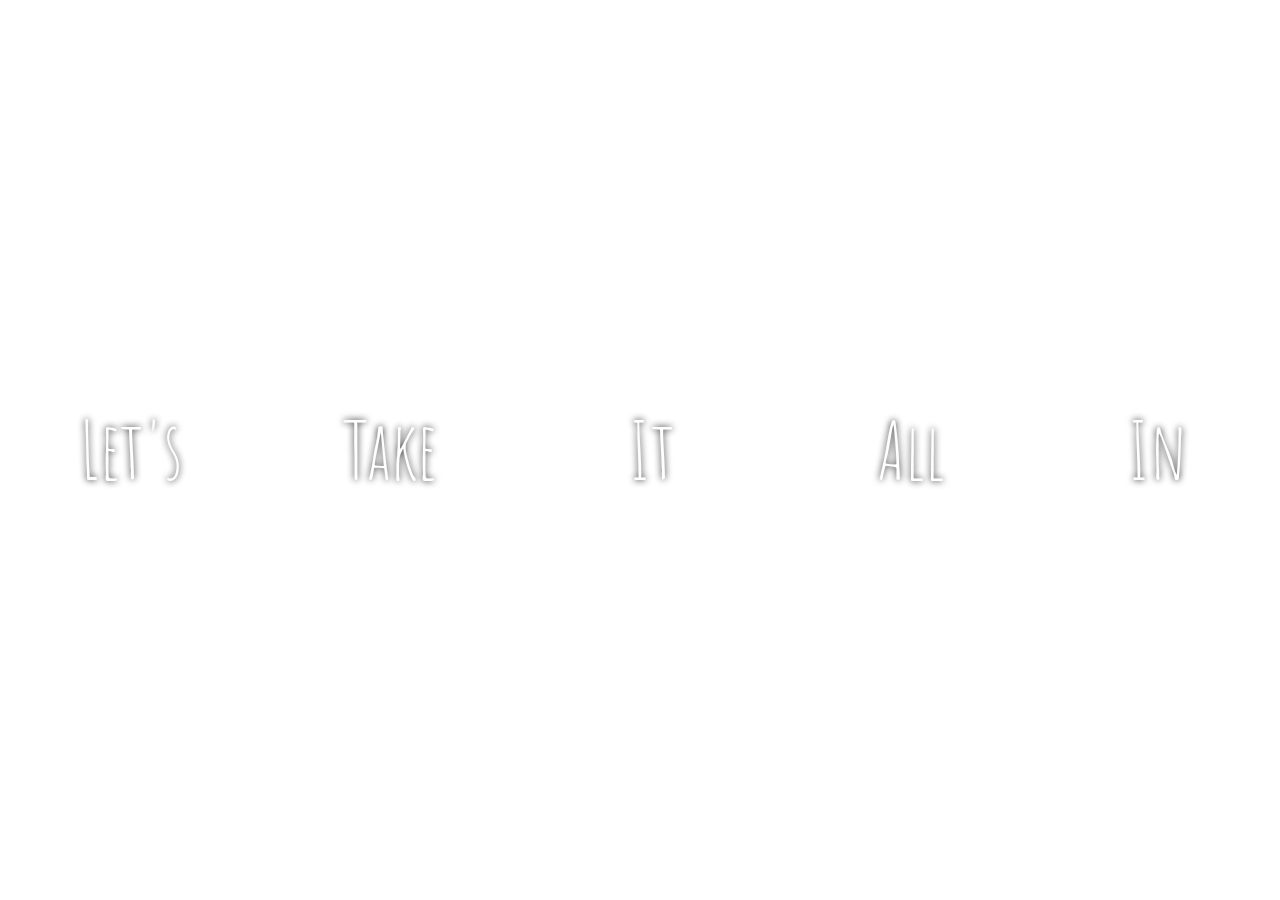
==== day4/index.html @ b783152a "Add day4" ====
<!DOCTYPE html>
<html lang="en">
<head>
    <meta charset="UTF-8">
    <title>Day 4 | Flex Panels Image Gallery</title>
    <link rel="stylesheet" href="style.css">
</head>
<body>
    <div id="panels">
        <div class="panel panel1">
            <p>Hey</p>
            <p>Let's</p>
            <p>Dance</p>
        </div>
        <div class="panel panel2">
            <p>Give</p>
            <p>Take</p>
            <p>Receive</p>
        </div>
        <div class="panel panel3">
            <p>Experience</p>
            <p>It</p>
            <p>Today</p>
        </div>
        <div class="panel panel4">
            <p>Give</p>
            <p>All</p>
            <p>You can</p>
        </div>
        <div class="panel panel5">
            <p>Life</p>
            <p>In</p>
            <p>Motion</p>
        </div>
    </div>
    <script src="script.js"></script>
</body>
</html>
---- day4/style.css ----
@import url("https://fonts.googleapis.com/css?family=Amatic+SC");
* {
  margin: 0;
  padding: 0;
  border: 0; }

#panels {
  display: flex;
  flex-flow: row wrap;
  width: 100%; }

.panel {
  background-position: center;
  background-size: cover;
  height: 100vh;
  flex-grow: 1;
  display: flex;
  flex-flow: column wrap;
  justify-content: center;
  align-items: center;
  transition: flex 0.5s;
  font-size: 20px;
  overflow: hidden; }
  .panel p {
    flex-grow: 1;
    display: flex;
    flex-flow: row nowrap;
    align-items: center;
    font-family: 'Amatic SC', cursive;
    font-size: 2em;
    color: white;
    text-shadow: 0 0 7px black;
    transition: transform 0.5s, font-size 0.7s; }
    .panel p:first-child {
      transform: translateY(-100%); }
    .panel p:nth-child(2) {
      font-size: 4em; }
    .panel p:last-child {
      transform: translateY(100%); }

.open {
  flex-grow: 4;
  font-size: 40px; }

.active p:first-child, .active p:last-child {
  transform: translateY(0); }

.panel1 {
  background-image: url(https://source.unsplash.com/gYl-UtwNg_I/1500x1500); }

.panel2 {
  background-image: url(https://source.unsplash.com/1CD3fd8kHnE/1500x1500); }

.panel3 {
  background-image: url(https://images.unsplash.com/photo-1465188162913-8fb5709d6d57?ixlib=rb-0.3.5&q=80&fm=jpg&crop=faces&cs=tinysrgb&w=1500&h=1500&fit=crop&s=967e8a713a4e395260793fc8c802901d); }

.panel4 {
  background-image: url(https://source.unsplash.com/ITjiVXcwVng/1500x1500); }

.panel5 {
  background-image: url(https://source.unsplash.com/3MNzGlQM7qs/1500x1500); }

/*# sourceMappingURL=style.css.map */
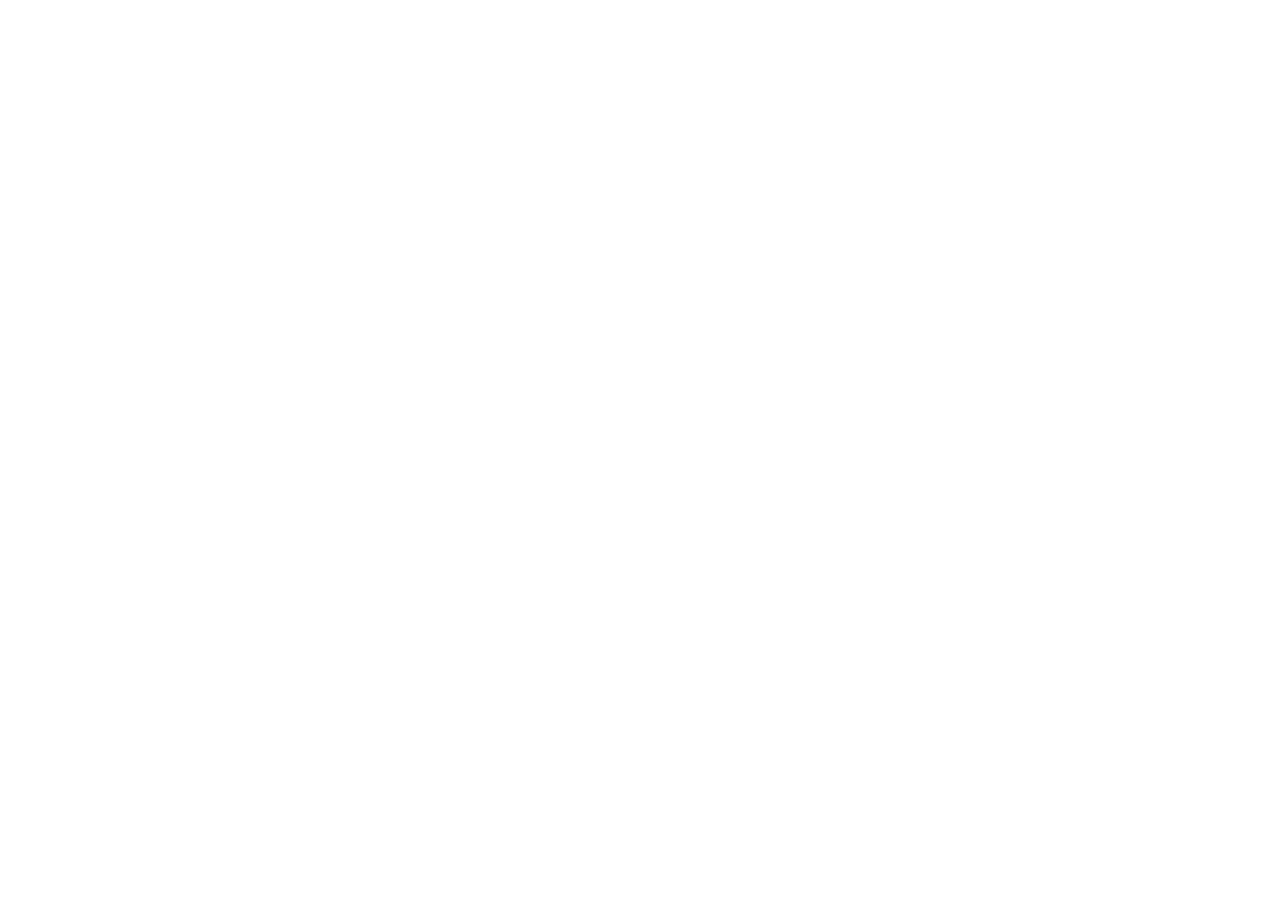
==== commit 52f7b4ac: "Repair folder structure" ====
--- a/day4/index.html
+++ b/day4/index.html
@@ -2,37 +2,96 @@
 <html lang="en">
 <head>
     <meta charset="UTF-8">
-    <title>Day 4 | Flex Panels Image Gallery</title>
-    <link rel="stylesheet" href="style.css">
+    <title>Day 4 | Array Cardio</title>
 </head>
 <body>
-    <div id="panels">
-        <div class="panel panel1">
-            <p>Hey</p>
-            <p>Let's</p>
-            <p>Dance</p>
-        </div>
-        <div class="panel panel2">
-            <p>Give</p>
-            <p>Take</p>
-            <p>Receive</p>
-        </div>
-        <div class="panel panel3">
-            <p>Experience</p>
-            <p>It</p>
-            <p>Today</p>
-        </div>
-        <div class="panel panel4">
-            <p>Give</p>
-            <p>All</p>
-            <p>You can</p>
-        </div>
-        <div class="panel panel5">
-            <p>Life</p>
-            <p>In</p>
-            <p>Motion</p>
-        </div>
-    </div>
-    <script src="script.js"></script>
+<script>
+    // Get your shorts on - this is an array workout!
+    // ## Array Cardio Day 1
+
+
+    // Some data we can work with
+
+
+    const inventors = [
+        { first: 'Albert', last: 'Einstein', year: 1879, passed: 1955 },
+        { first: 'Isaac', last: 'Newton', year: 1643, passed: 1727 },
+        { first: 'Galileo', last: 'Galilei', year: 1564, passed: 1642 },
+        { first: 'Marie', last: 'Curie', year: 1867, passed: 1934 },
+        { first: 'Johannes', last: 'Kepler', year: 1571, passed: 1630 },
+        { first: 'Nicolaus', last: 'Copernicus', year: 1473, passed: 1543 },
+        { first: 'Max', last: 'Planck', year: 1858, passed: 1947 }
+    ];
+
+
+    const flavours = ['Chocolate Chip', 'Kulfi', 'Caramel Praline', 'Chocolate', 'Burnt Caramel', 'Pistachio', 'Rose', 'Sweet Coconut', 'Lemon Cookie', 'Toffeeness', 'Toasted Almond', 'Black Raspberry Crunch', 'Chocolate Brownies', 'Pistachio Almond', 'Strawberry', 'Lavender Honey', 'Lychee', 'Peach', 'Black Walnut', 'Birthday Cake', 'Mexican Chocolate', 'Mocha Almond Fudge', 'Raspberry'];
+
+
+    const people = ['Beck, Glenn', 'Becker, Carl', 'Beckett, Samuel', 'Beddoes, Mick', 'Beecher, Henry', 'Beethoven, Ludwig', 'Begin, Menachem', 'Belloc, Hilaire', 'Bellow, Saul', 'Benchley, Robert', 'Benenson, Peter', 'Ben-Gurion, David', 'Benjamin, Walter', 'Benn, Tony', 'Bennington, Chester', 'Benson, Leana', 'Bent, Silas', 'Bentsen, Lloyd', 'Berger, Ric', 'Bergman, Ingmar', 'Berio, Luciano', 'Berle, Milton', 'Berlin, Irving', 'Berne, Eric', 'Bernhard, Sandra', 'Berra, Yogi', 'Berry, Halle', 'Berry, Wendell', 'Bethea, Erin', 'Bevan, Aneurin', 'Bevel, Ken', 'Biden, Joseph', 'Bierce, Ambrose', 'Biko, Steve', 'Billings, Josh', 'Biondo, Frank', 'Birrell, Augustine', 'Black Elk', 'Blair, Robert', 'Blair, Tony', 'Blake, William'];
+
+
+    // Array.prototype.filter()
+    // 1. Filter the list of inventors for those who were born in the 1500's
+    console.table(inventors.filter(investor => {return investor.year >= 1500 && investor.year < 1600; }));
+
+
+    // Array.prototype.map()
+    // 2. Give us an array of the inventory first and last names
+    console.table(inventors.map(investor => {return {first: investor.first, last: investor.last};}));
+
+
+    // Array.prototype.sort()
+    // 3. Sort the inventors by birthdate, oldest to youngest
+    console.table(inventors.sort((a, b) => { return a.year - b.year;}));
+
+
+    // Array.prototype.reduce()
+    // 4. How many years did all the inventors live?
+    console.log(inventors.reduce((prev, current) => { return prev + (current.passed - current.year)}, 0));
+
+
+    // 5. Sort the inventors by years lived
+    console.table(inventors.sort((a, b) => { return (b.passed - b.year) - (a.passed - a.year);}));
+
+
+    // 6. create a list of Boulevards in Paris that contain 'de' anywhere in the name
+    // https://en.wikipedia.org/wiki/Category:Boulevards_in_Paris
+    //    const DOMlist = document.querySelectorAll(".mw-content-ltr a");
+    //    let finalList = [];
+    //    DOMlist.forEach(link => {
+    //       if(link.textContent.includes('de')) {
+    //           finalList.push(link.textContent);
+    //       }
+    //    });
+    //    console.log(finalList);
+
+
+    // 7. sort Exercise
+    // Sort the people alphabetically by last name
+    console.log(people.sort((a, b) => {
+        aLast = a.split(' ')[1];
+        bLast = b.split(' ')[1];
+        return (aLast < bLast) ? -1 : 1;
+    }));
+
+
+    // 8. Reduce Exercise
+    // Sum up the instances of each of these
+    const data = ['car', 'car', 'truck', 'truck', 'bike', 'walk', 'car', 'van', 'bike', 'walk', 'car', 'van', 'car', 'truck' ];
+    console.log(data.reduce((counter, current) => {
+        if(!counter.hasOwnProperty(current)) {
+            counter[current] = 1;
+        } else {
+            counter[current]++;
+        }
+        return counter;
+    }, {}));
+
+
+</script>
 </body>
-</html>+</html>
+
+
+
+
